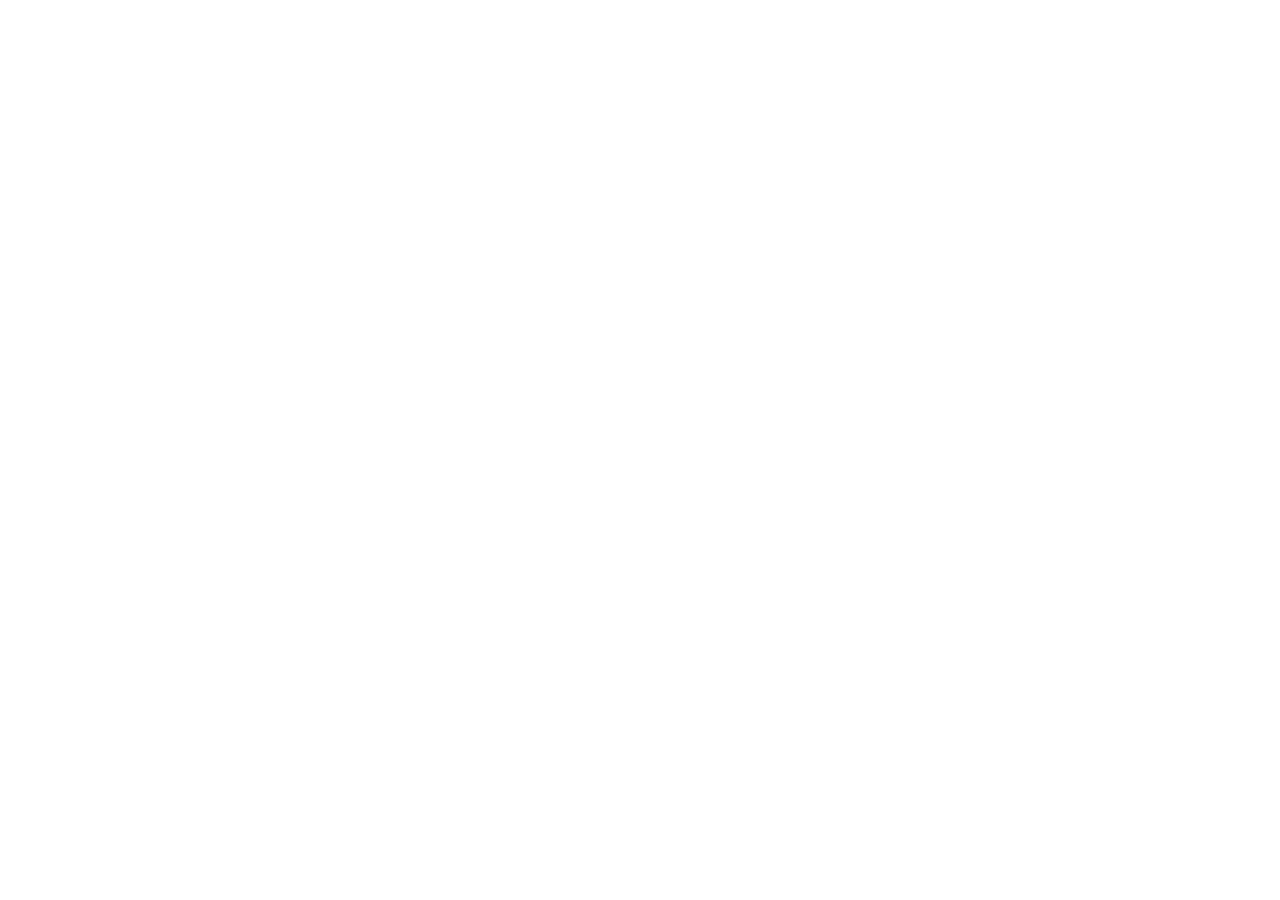
==== index.html @ 55afb425 "init project" ====
<!DOCTYPE html>
<html lang="en">
    <head>
        <title>Login</title>
        <meta charset="UTF-8">
        <meta name="viewport" content="width=device-width, initial-scale=1">
        <link href="css/style.css" rel="stylesheet">
    </head>
    <body>
    
    </body>
</html>
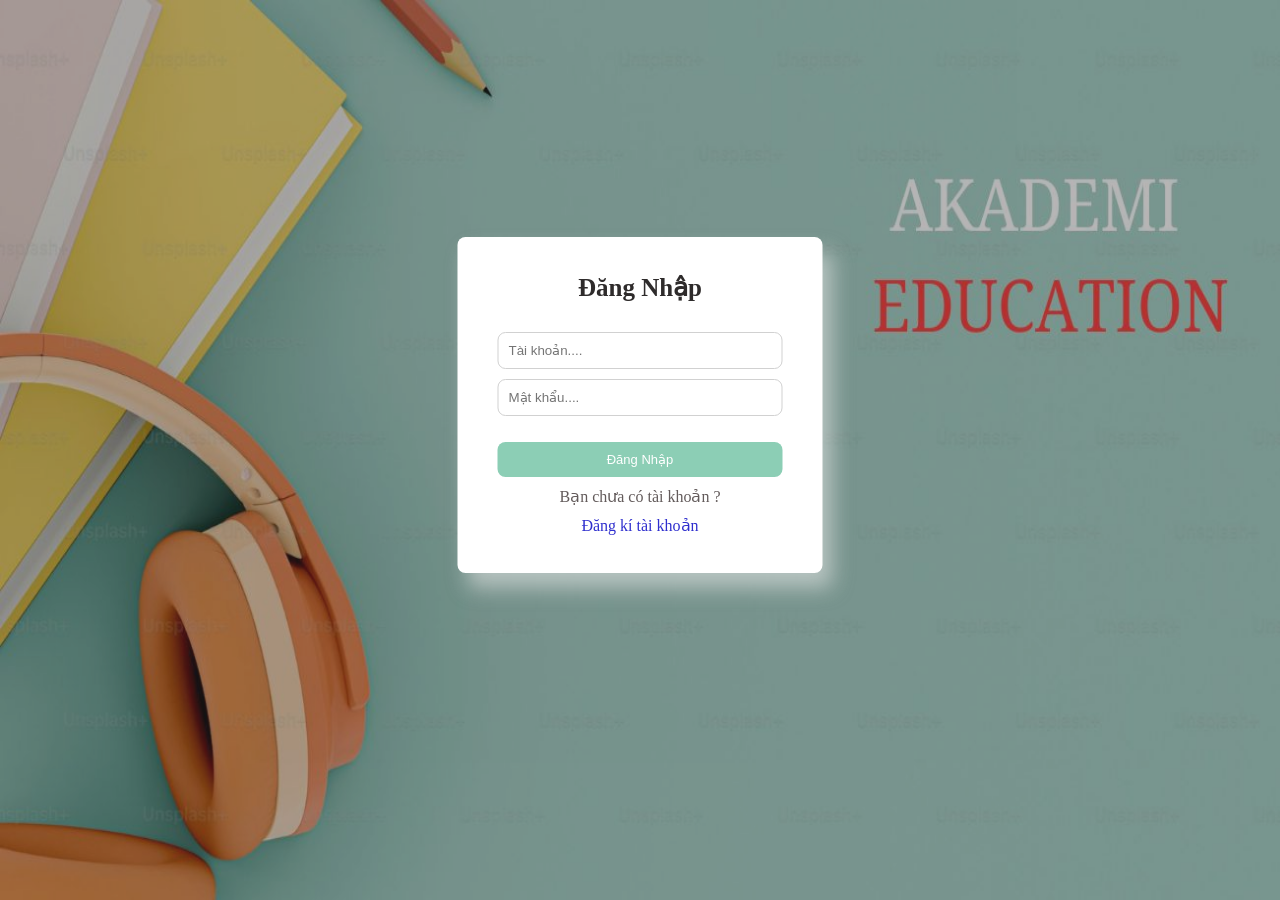
==== commit ab94ceac: "init repo" ====
--- a/index.html
+++ b/index.html
@@ -1,12 +1,51 @@
 <!DOCTYPE html>
 <html lang="en">
     <head>
-        <title>Login</title>
+        <title>Đăng Nhập</title>
         <meta charset="UTF-8">
         <meta name="viewport" content="width=device-width, initial-scale=1">
-        <link href="css/style.css" rel="stylesheet">
+        <link href="./css/login.css" rel="stylesheet">
     </head>
     <body>
-    
+        <div class="bgLogin">
+            <img src="./Image/backgroundLogin.jpg" alt="Background login">
+        </div>
+        <div class="login-container">
+            <div class="login-content">
+                <div class="titleForm">
+                    <p>Đăng Nhập</p>
+                </div>
+                <div class="formLogin">
+                    <input id="username" type="text" placeholder="Tài khoản....">
+                    <input id="password" type="password" placeholder="Mật khẩu....">
+                    <button id="loginButton" type="submit">Đăng Nhập</button>
+                    <p id="message"></p>
+                    <p>Bạn chưa có tài khoản ?</p>
+                    <p><a href="./signin.html">Đăng kí tài khoản</a></p>
+                </div>
+            </div>
+        </div>
+        <script>
+            document.getElementById('loginButton').addEventListener('click', function(event) {
+            event.preventDefault();
+            
+            const username = document.getElementById('username').value;
+            const password = document.getElementById('password').value;
+            const messageElement = document.getElementById('message');
+
+            const users = JSON.parse(localStorage.getItem('users')) || [];
+            const user = users.find(user => user.username === username && user.password === password);
+            if (user) {
+                messageElement.innerText = 'Đăng nhập thành công!';
+                messageElement.style.color = 'green';
+                setTimeout (() => {
+                    window.location.href = './layout/layout.html';
+                }, 1000);
+            } else {
+            messageElement.innerText = 'Tài khoản hoặc mật khẩu không đúng!';
+            messageElement.style.color = 'red';
+            }
+            });
+        </script>
     </body>
 </html>
--- a/css/login.css
+++ b/css/login.css
@@ -0,0 +1,81 @@
+* {
+    padding: 0;
+    margin: 0;
+    box-sizing: border-box ;
+}
+.bgLogin {
+    overflow: hidden;
+    height: 100vh;
+}
+.bgLogin img {
+    width: 105vw;
+    height: 100vh;
+}
+.login-container {
+    position: fixed;
+    top: 0;
+    width: 100vw;
+    height: 100vh;
+    background-color: #3630325b;
+    z-index: 2;
+}
+
+.login-content {
+    width: 365px;
+    height: 336px;
+    position: relative;
+    top: 45%;
+    left: 50%;
+    transform: translate(-50%, -50%);
+    background-color: white;
+    padding: 36px 40px;
+    border-radius: 8px;
+    box-shadow:10px 15px 20px 0px rgba(243, 241, 241, 0.5);
+}
+.titleForm {
+    text-align: center;
+}
+
+div.titleForm p {
+    font-size: 25px;
+    opacity: 1;
+    color: rgb(46, 43, 43);
+    font-weight: bold;
+}
+div.formLogin {
+    margin-top: 30px;
+}
+.formLogin p{
+    margin-top: 10px;
+    text-align: center;
+    color: rgb(99, 91, 91);
+}
+.formLogin p a{
+    text-decoration: none;
+    color: rgb(47, 47, 206);
+}
+
+.formLogin input {
+    width: 100%;
+    border-radius: 8px;
+    border: 1px solid #d1d1d1;
+    padding: 10px 10px;
+    outline: none;
+    margin-bottom: 10px;
+}
+input:focus {
+    border: 2px solid black;
+
+}
+
+div.formLogin button {
+    margin-top: 16px;
+    width: 100%;
+    background-color: rgb(140, 206, 181);
+    color: white;
+    padding: 10px 15px;
+    border: none;
+    border-radius: 8px;
+    font-size: 13px;
+    cursor: pointer;
+}
